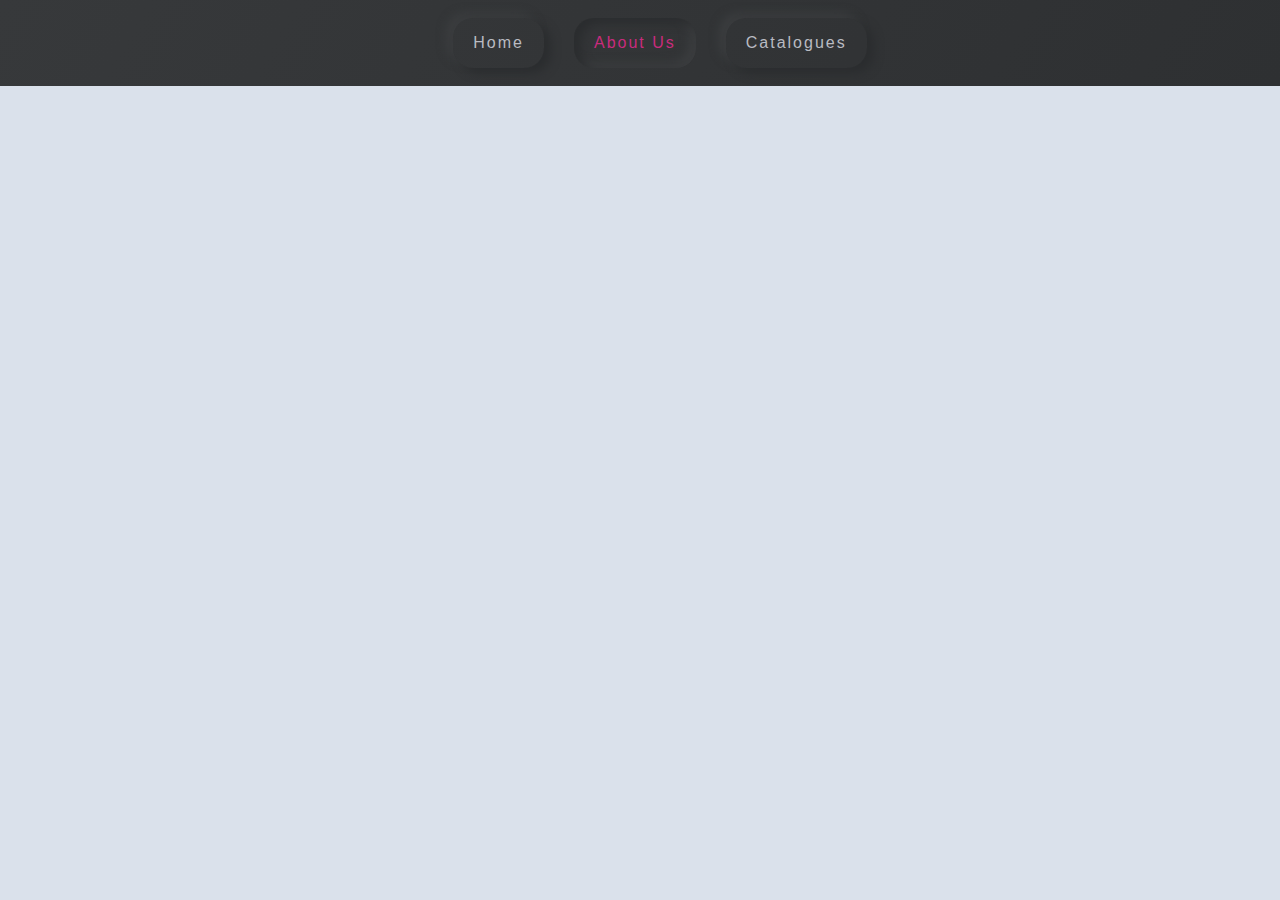
==== about-us.html @ da47994f "done all 3 pages" ====
<!DOCTYPE html>
<html lang="en">

<head>
    <meta charset="UTF-8">
    <meta name="viewport" content="width=device-width, initial-scale=1.0">
    <title>Custom Container Example</title>

    <!-- Custom Container CSS -->
    <link rel="stylesheet" href="./assets/styles/style.css">
</head>

<body>
    <!-- header  -->
    <header>
        <div class="container">
            <nav class="nav">
                <div class="menu-toggler" id="burger-icon">
                    <img src="./assets/images/burger-bar.png" width="100%" alt="">
                </div>
                <ul class="nav-list list-unstyled">
                    <li class="list-item">
                        <a href="index.html" class="nav-link ">
                            <font style="vertical-align: inherit;">
                                <font style="vertical-align: inherit;">Home</font>
                            </font>
                        </a>
                    </li>
                    <li class="list-item">
                        <a href="about-us.html" class="nav-link active">
                            <font style="vertical-align: inherit;">
                                <font style="vertical-align: inherit;">About Us</font>
                            </font>
                        </a>
                    </li>
                    <li class="list-item">
                        <a href="catalogues.html" class="nav-link">
                            <font style="vertical-align: inherit;">
                                <font style="vertical-align: inherit;">Catalogues </font>
                            </font>
                        </a>
                    </li>
                </ul>
            </nav>
        </div>
    </header>

    <!-- details section  -->
    <section class="loaction-section">
        <div style="width: 100%"><iframe width="100%"
                src="https://www.google.com/maps/embed?pb=!1m18!1m12!1m3!1d2125794.619014228!2d22.293354809428383!3d58.64646540620853!2m3!1f0!2f0!3f0!3m2!1i1024!2i768!4f13.1!3m3!1m2!1s0x4692949c82a04bfd%3A0x40ea9fba4fb425c3!2sEstonia!5e0!3m2!1sen!2s!4v1709020896589!5m2!1sen!2s"
                width="600" height="450" style="border:0;" allowfullscreen="" loading="lazy"
                referrerpolicy="no-referrer-when-downgrade"></iframe></div>
    </section>







    <script>
        document.addEventListener('DOMContentLoaded', function () {
            // Get references to elements
            var burgerIcon = document.getElementById('burger-icon');
            var navList = document.querySelector('.nav-list');

            // Add click event listener to burger icon
            burgerIcon.addEventListener('click', function () {
                // Toggle the 'open' class on the nav-list
                navList.classList.toggle('open');
            });
        });

    </script>
</body>

</html>
---- assets/styles/style.css ----
/* container.css */
body {
    font-family: -apple-system, BlinkMacSystemFont, "Segoe UI", Roboto, "Helvetica Neue", Arial, "Noto Sans", sans-serif, "Apple Color Emoji", "Segoe UI Emoji", "Segoe UI Symbol", "Noto Color Emoji";
    background-color: #DAE1EB;
    margin: 0px;
    padding: 0px;
  }
.container {
    margin-right: auto;
    margin-left: auto;
    padding-right: 15px;
    padding-left: 15px;
  }


  header {
    background-image: linear-gradient(120deg, #37393b, #2e3032);
    width: 100%;
    position: absolute;
    top: 0;
    right: 0;
    left: 0;
    z-index: 2000;
}
.nav {
  height: 86px;
  align-items: center;
  justify-content: center;
  width: 100%;
  display: flex;
}
.menu-toggler {
  font-size: 22px;
  color: #fff;
  cursor: pointer;
  z-index: 2000;
}
ul.list-unstyled {
  margin: 0;
  line-height: 30px;
  list-style: none;
}

.nav-list.open {
  top: 0;
}

.nav-list {
  width: 100%;
  height: 100vh;
  position: fixed;
  top: -100%;
  right: 0;
  background-image: linear-gradient(120deg, #37393b, #2e3032);
  display: flex;
  flex-direction: column;
  align-items: center;
  justify-content: space-evenly;
  transition: top .5s ease-in-out;
  z-index: 1500;
}
.list-item {
  margin: 0 15px;
}


.nav-link {
  letter-spacing: 2px;
  box-shadow: 7px 5px 10px #2b2d2f,
  -7px -5px 10px #3b3d3f;
  padding: 10px 20px;
  border-radius: 20px;
  font-weight: 300;
  text-decoration: none !important;
  color: #b9bbc2;
  display: inline-block !important;
  transition: color .5s ease-in-out;
}





.nav-link:hover {
  box-shadow: inset 7px 5px 10px #2b2d2f,
  inset -7px -5px 10px #3b3d3f;
  color: #c92b7d !important;
}

.active{
    box-shadow: inset 7px 5px 10px #2b2d2f,
    inset -7px -5px 10px #3b3d3f;
    color: #c92b7d !important;
}



.row {
  display: flex; /* Use flexbox for layout */
  flex-wrap: wrap;
  gap: 10px;
}

/* Style for each column */
.column {
  flex: 1; /* Each column takes equal width */
  padding: 10px; /* Add padding for spacing */
}

/* details-section */
.details-section{
  padding-top: 120px;
}
.loaction-section{
  padding-top: 85px;
  
}

.title{
  font-size: 20px;
}

.description ul {
  gap: 10px;
  display: flex;
  flex-direction: column;
}


/* Catalogues */

.catalogues{
  text-align: center;
}
.catalogues h1{
  font-size: 22px ;

}
.filter{
  padding: 20px 0px;
}
.price {
  text-align: center;
}











  
  @media (min-width: 576px) {
    .container {
      max-width: 540px;
    }
  }
  
  @media (min-width: 768px) {
    .container {
      max-width: 720px;
    }
  }
  
  @media (min-width: 992px) {
    .container {
      max-width: 960px;
    }
    .menu-toggler {
      display: none;
  }
  .nav-list {
    position: initial;
    width: initial;
    height: initial;
    top: initial;
    right: initial;
    margin: 0;
    background: none;
    flex-direction: row;
}
  }
  
  @media (min-width: 1200px) {
    .container {
      max-width: 1140px;
    }
  }
  
  @media (max-width: 992px) {
 .row{
  flex-direction: column;
 }
 .nav {
  width: 100%;
  height: 56px;
  display: flex;
  align-items: center;
  justify-content: end;
}
  }
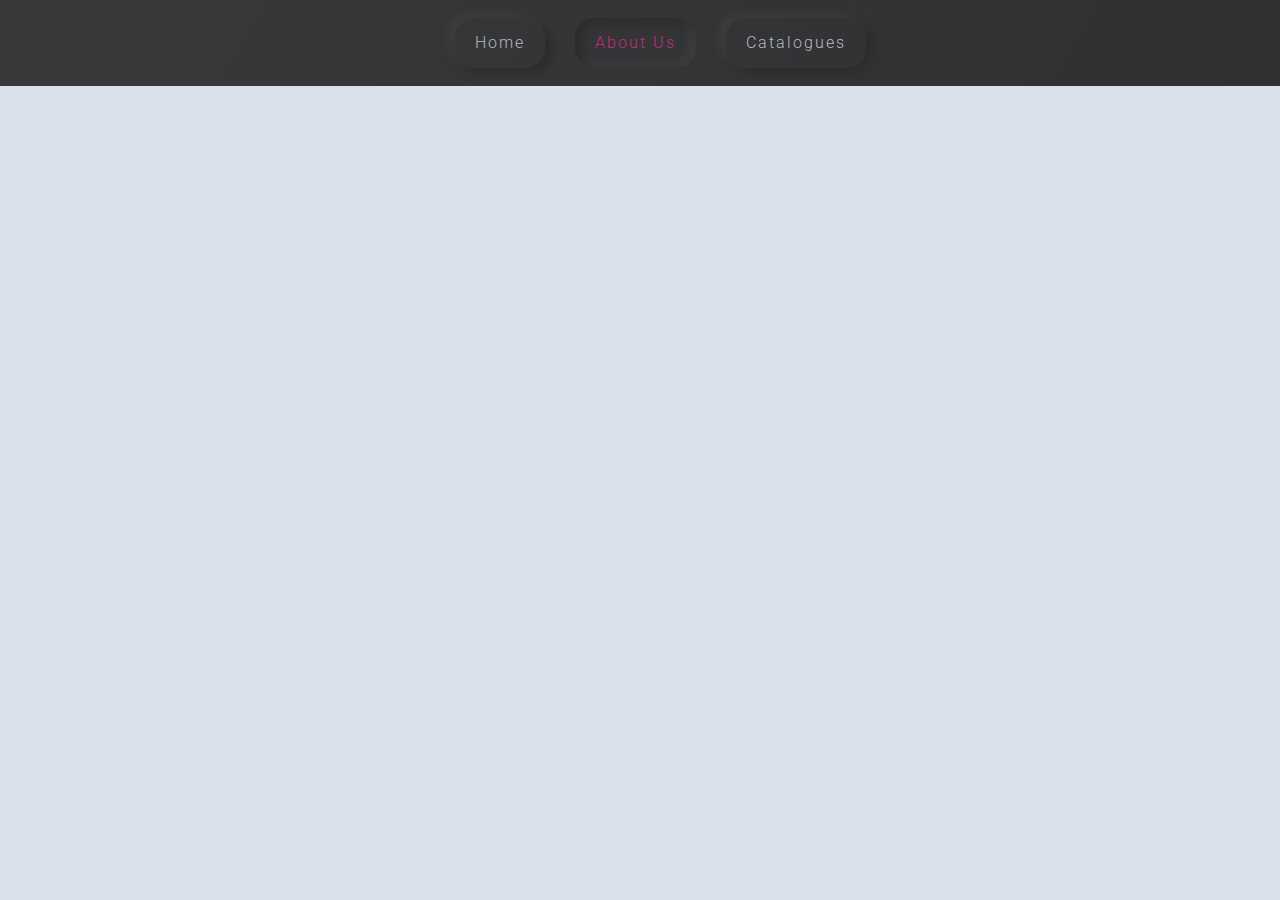
==== commit f2120bda: "first page done" ====
--- a/about-us.html
+++ b/about-us.html
@@ -5,6 +5,7 @@
     <meta charset="UTF-8">
     <meta name="viewport" content="width=device-width, initial-scale=1.0">
     <title>Custom Container Example</title>
+    <link rel="stylesheet" href="https://fonts.googleapis.com/css2?family=Roboto:wght@400;700&display=swap">
 
     <!-- Custom Container CSS -->
     <link rel="stylesheet" href="./assets/styles/style.css">
--- a/assets/styles/style.css
+++ b/assets/styles/style.css
@@ -1,9 +1,19 @@
 /* container.css */
 body {
-    font-family: -apple-system, BlinkMacSystemFont, "Segoe UI", Roboto, "Helvetica Neue", Arial, "Noto Sans", sans-serif, "Apple Color Emoji", "Segoe UI Emoji", "Segoe UI Symbol", "Noto Color Emoji";
-    background-color: #DAE1EB;
+  font-family: 'Roboto', sans-serif !important;
+   background-color: #DAE1EB;
     margin: 0px;
     padding: 0px;
+    color: #212529;
+  }
+  h1,h2,h3{
+    color: rgb(33, 37, 41);
+  text-transform: uppercase;
+  
+
+  }
+  p{
+    line-height: 30px;
   }
 .container {
     margin-right: auto;
@@ -105,6 +115,7 @@
 .column {
   flex: 1; /* Each column takes equal width */
   padding: 10px; /* Add padding for spacing */
+  display: flex;
 }
 
 /* details-section */
@@ -117,7 +128,9 @@
 }
 
 .title{
-  font-size: 20px;
+  font-size: 30px;
+  text-transform: uppercase;
+  font-weight: 500;
 }
 
 .description ul {
@@ -143,9 +156,24 @@
   text-align: center;
 }
 
-
-
-
+.features-item {
+  box-shadow: 7px 5px 10px rgba(0,0,0,0.1),
+  -7px -5px 10px rgba(255, 255, 255, 0.5);
+  padding: 20px;
+  display: flex;
+  align-items: center;
+  margin-bottom: 10px;
+  cursor: pointer;
+  gap: 10px;
+}
+.features-item:hover{
+  box-shadow: inset 7px 5px 10px rgba(0, 0, 0, 0.1),
+  inset -7px -5px 10px rgba(255,  255, 255, 0.5);
+}
+
+.text-center{
+  text-align: center;
+}
 
 
 
@@ -202,5 +230,8 @@
   align-items: center;
   justify-content: end;
 }
+.column{
+  justify-content: center;
+}
   }
   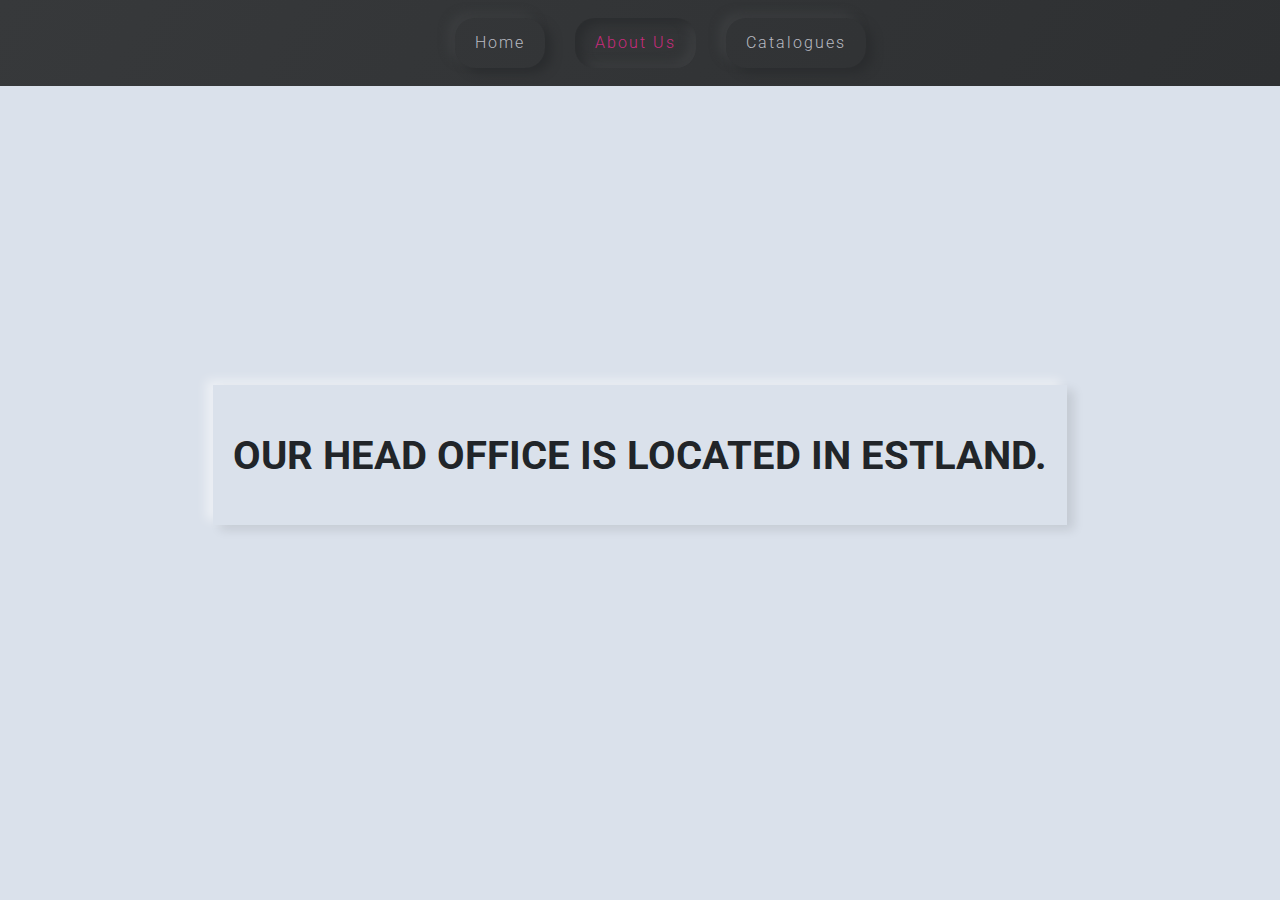
==== commit 7276db03: "done things" ====
--- a/about-us.html
+++ b/about-us.html
@@ -48,10 +48,13 @@
 
     <!-- details section  -->
     <section class="loaction-section">
-        <div style="width: 100%"><iframe width="100%"
-                src="https://www.google.com/maps/embed?pb=!1m18!1m12!1m3!1d2125794.619014228!2d22.293354809428383!3d58.64646540620853!2m3!1f0!2f0!3f0!3m2!1i1024!2i768!4f13.1!3m3!1m2!1s0x4692949c82a04bfd%3A0x40ea9fba4fb425c3!2sEstonia!5e0!3m2!1sen!2s!4v1709020896589!5m2!1sen!2s"
-                width="600" height="450" style="border:0;" allowfullscreen="" loading="lazy"
-                referrerpolicy="no-referrer-when-downgrade"></iframe></div>
+        <div class="container">
+            <div class="features-item text-center" style="display: flex ; justify-content: center;margin-top: 20px;">
+                <h1 class="text-center" style="font-size: 40px;">
+                    our head office is located in Estland.
+                </h1>
+            </div>
+        </div>
     </section>
 
 
--- a/assets/styles/style.css
+++ b/assets/styles/style.css
@@ -1,37 +1,43 @@
 /* container.css */
 body {
   font-family: 'Roboto', sans-serif !important;
-   background-color: #DAE1EB;
-    margin: 0px;
-    padding: 0px;
-    color: #212529;
-  }
-  h1,h2,h3{
-    color: rgb(33, 37, 41);
+  background-color: #DAE1EB;
+  margin: 0px;
+  padding: 0px;
+  color: #212529;
+}
+
+h1,
+h2,
+h3 {
+  color: rgb(33, 37, 41);
   text-transform: uppercase;
-  
-
-  }
-  p{
-    line-height: 30px;
-  }
+
+
+}
+
+p {
+  line-height: 30px;
+}
+
 .container {
-    margin-right: auto;
-    margin-left: auto;
-    padding-right: 15px;
-    padding-left: 15px;
-  }
-
-
-  header {
-    background-image: linear-gradient(120deg, #37393b, #2e3032);
-    width: 100%;
-    position: absolute;
-    top: 0;
-    right: 0;
-    left: 0;
-    z-index: 2000;
-}
+  margin-right: auto;
+  margin-left: auto;
+  padding-right: 15px;
+  padding-left: 15px;
+}
+
+
+header {
+  background-image: linear-gradient(120deg, #37393b, #2e3032);
+  width: 100%;
+  position: absolute;
+  top: 0;
+  right: 0;
+  left: 0;
+  z-index: 2000;
+}
+
 .nav {
   height: 86px;
   align-items: center;
@@ -39,12 +45,14 @@
   width: 100%;
   display: flex;
 }
+
 .menu-toggler {
   font-size: 22px;
   color: #fff;
   cursor: pointer;
   z-index: 2000;
 }
+
 ul.list-unstyled {
   margin: 0;
   line-height: 30px;
@@ -69,6 +77,7 @@
   transition: top .5s ease-in-out;
   z-index: 1500;
 }
+
 .list-item {
   margin: 0 15px;
 }
@@ -77,7 +86,7 @@
 .nav-link {
   letter-spacing: 2px;
   box-shadow: 7px 5px 10px #2b2d2f,
-  -7px -5px 10px #3b3d3f;
+    -7px -5px 10px #3b3d3f;
   padding: 10px 20px;
   border-radius: 20px;
   font-weight: 300;
@@ -93,41 +102,47 @@
 
 .nav-link:hover {
   box-shadow: inset 7px 5px 10px #2b2d2f,
-  inset -7px -5px 10px #3b3d3f;
+    inset -7px -5px 10px #3b3d3f;
   color: #c92b7d !important;
 }
 
-.active{
-    box-shadow: inset 7px 5px 10px #2b2d2f,
+.active {
+  box-shadow: inset 7px 5px 10px #2b2d2f,
     inset -7px -5px 10px #3b3d3f;
-    color: #c92b7d !important;
+  color: #c92b7d !important;
 }
 
 
 
 .row {
-  display: flex; /* Use flexbox for layout */
+  display: flex;
+  /* Use flexbox for layout */
   flex-wrap: wrap;
   gap: 10px;
 }
 
 /* Style for each column */
 .column {
-  flex: 1; /* Each column takes equal width */
-  padding: 10px; /* Add padding for spacing */
+  flex: 1;
+  /* Each column takes equal width */
+  padding: 10px;
+  /* Add padding for spacing */
   display: flex;
 }
 
 /* details-section */
-.details-section{
+.details-section {
   padding-top: 120px;
 }
-.loaction-section{
-  padding-top: 85px;
-  
-}
-
-.title{
+
+.loaction-section {
+  height: 100vh;
+  display: flex;
+  align-items: center;
+
+}
+
+.title {
   font-size: 30px;
   text-transform: uppercase;
   font-weight: 500;
@@ -142,23 +157,40 @@
 
 /* Catalogues */
 
-.catalogues{
+.catalogues {
   text-align: center;
 }
-.catalogues h1{
-  font-size: 22px ;
-
-}
-.filter{
+
+.catalogues h1 {
+  font-size: 22px;
+
+}
+
+.filter {
   padding: 20px 0px;
 }
+
 .price {
   text-align: center;
 }
 
+.description ul {
+  padding: 0px;
+
+}
+
+
+.iphone-img img {
+  flex: 1;
+  display: flex;
+  height: 300px;
+  width: 300px;
+  object-fit: contain;
+}
+
 .features-item {
-  box-shadow: 7px 5px 10px rgba(0,0,0,0.1),
-  -7px -5px 10px rgba(255, 255, 255, 0.5);
+  box-shadow: 7px 5px 10px rgba(0, 0, 0, 0.1),
+    -7px -5px 10px rgba(255, 255, 255, 0.5);
   padding: 20px;
   display: flex;
   align-items: center;
@@ -166,41 +198,257 @@
   cursor: pointer;
   gap: 10px;
 }
-.features-item:hover{
+
+.features-item:hover {
   box-shadow: inset 7px 5px 10px rgba(0, 0, 0, 0.1),
-  inset -7px -5px 10px rgba(255,  255, 255, 0.5);
-}
-
-.text-center{
+    inset -7px -5px 10px rgba(255, 255, 255, 0.5);
+}
+
+.text-center {
   text-align: center;
 }
 
 
 
-
-
-
-
-  
-  @media (min-width: 576px) {
-    .container {
-      max-width: 540px;
-    }
-  }
-  
-  @media (min-width: 768px) {
-    .container {
-      max-width: 720px;
-    }
-  }
-  
-  @media (min-width: 992px) {
-    .container {
-      max-width: 960px;
-    }
-    .menu-toggler {
-      display: none;
-  }
+.filter-price {
+  width: 220px;
+  border: 0;
+  padding: 0;
+  margin: 0;
+}
+
+.price-title {
+  position: relative;
+  color: #000;
+  font-size: 14px;
+  line-height: 1.2em;
+  font-weight: 400;
+}
+
+.price-field {
+  position: relative;
+  width: 100%;
+  height: 36px;
+  box-sizing: border-box;
+  background: rgb(0 0 0 / 20%);
+  padding-top: 15px;
+  padding-left: 16px;
+  border-radius: 3px;
+}
+
+.price-field input[type=range] {
+  position: absolute;
+}
+
+/* Reset style for input range */
+
+.price-field input[type=range] {
+  width: 188px;
+  height: 2px;
+  border: 0;
+  outline: 0;
+  box-sizing: border-box;
+  border-radius: 5px;
+  pointer-events: none;
+  -webkit-appearance: none;
+}
+
+.price-field input[type=range]::-webkit-slider-thumb {
+  -webkit-appearance: none;
+}
+
+.price-field input[type=range]:active,
+.price-field input[type=range]:focus {
+  outline: 0;
+}
+
+.price-field input[type=range]::-ms-track {
+  width: 188px;
+  height: 2px;
+  border: 0;
+  outline: 0;
+  box-sizing: border-box;
+  border-radius: 5px;
+  pointer-events: none;
+  background: transparent;
+  border-color: transparent;
+  color: transparent;
+  border-radius: 5px;
+}
+
+/* Style toddler input range */
+
+.price-field input[type=range]::-webkit-slider-thumb {
+  /* WebKit/Blink */
+  position: relative;
+  -webkit-appearance: none;
+  margin: 0;
+  border: 0;
+  outline: 0;
+  border-radius: 50%;
+  height: 10px;
+  width: 10px;
+  margin-top: -4px;
+  background-color: #000;
+  cursor: pointer;
+  cursor: pointer;
+  pointer-events: all;
+  z-index: 100;
+}
+
+.price-field input[type=range]::-moz-range-thumb {
+  /* Firefox */
+  position: relative;
+  appearance: none;
+  margin: 0;
+  border: 0;
+  outline: 0;
+  border-radius: 50%;
+  height: 10px;
+  width: 10px;
+  margin-top: -5px;
+  background-color: #000;
+  cursor: pointer;
+  cursor: pointer;
+  pointer-events: all;
+  z-index: 100;
+}
+
+.price-field input[type=range]::-ms-thumb {
+  /* IE */
+  position: relative;
+  appearance: none;
+  margin: 0;
+  border: 0;
+  outline: 0;
+  border-radius: 50%;
+  height: 10px;
+  width: 10px;
+  margin-top: -5px;
+  background-color: #000;
+  cursor: pointer;
+  cursor: pointer;
+  pointer-events: all;
+  z-index: 100;
+}
+
+/* Style track input range */
+
+.price-field input[type=range]::-webkit-slider-runnable-track {
+  /* WebKit/Blink */
+  width: 188px;
+  height: 2px;
+  cursor: pointer;
+  background: #000;
+  border-radius: 5px;
+}
+
+.price-field input[type=range]::-moz-range-track {
+  /* Firefox */
+  width: 188px;
+  height: 2px;
+  cursor: pointer;
+  background: #000;
+  border-radius: 5px;
+}
+
+.price-field input[type=range]::-ms-track {
+  /* IE */
+  width: 188px;
+  height: 2px;
+  cursor: pointer;
+  background: #000;
+  border-radius: 5px;
+}
+
+/* Style for input value block */
+
+.price-wrap {
+  display: flex;
+  justify-content: center;
+  color: #000;
+  font-size: 14px;
+  line-height: 1.2em;
+  font-weight: 400;
+  margin-bottom: 7px;
+  margin-top: 20px;
+}
+
+.price-wrap-1,
+.price-wrap-2 {
+  display: flex;
+}
+
+.price-title {
+  margin-right: 5px;
+  color: #000;
+
+}
+
+.price-wrap_line {
+  margin: 0 10px;
+  color: #000;
+
+}
+
+.price-wrap #one,
+.price-wrap #two {
+  width: 30px;
+  text-align: right;
+  margin: 0;
+  padding: 0;
+  margin-right: 2px;
+  background: 0;
+  border: 0;
+  outline: 0;
+  color: #000;
+
+  font-family: 'Karla', 'Arial', sans-serif;
+  font-size: 14px;
+  line-height: 1.2em;
+  font-weight: 400;
+}
+
+.price-wrap label {
+  text-align: right;
+}
+
+/* Style for active state input */
+
+.price-field input[type=range]:hover::-webkit-slider-thumb {
+  box-shadow: 0 0 0 0.5px #000;
+  transition-duration: 0.3s;
+}
+
+.price-field input[type=range]:active::-webkit-slider-thumb {
+  box-shadow: 0 0 0 0.5px #000;
+  transition-duration: 0.3s;
+}
+
+
+
+
+@media (min-width: 576px) {
+  .container {
+    max-width: 540px;
+  }
+}
+
+@media (min-width: 768px) {
+  .container {
+    max-width: 720px;
+  }
+}
+
+@media (min-width: 992px) {
+  .container {
+    max-width: 960px;
+  }
+
+  .menu-toggler {
+    display: none;
+  }
+
   .nav-list {
     position: initial;
     width: initial;
@@ -210,28 +458,44 @@
     margin: 0;
     background: none;
     flex-direction: row;
-}
-  }
-  
-  @media (min-width: 1200px) {
-    .container {
-      max-width: 1140px;
-    }
-  }
-  
-  @media (max-width: 992px) {
- .row{
-  flex-direction: column;
- }
- .nav {
-  width: 100%;
-  height: 56px;
-  display: flex;
-  align-items: center;
-  justify-content: end;
-}
-.column{
-  justify-content: center;
-}
-  }
-  +  }
+}
+
+@media (min-width: 1200px) {
+  .container {
+    max-width: 1140px;
+  }
+}
+
+@media (max-width: 992px) {
+  .row {
+    flex-direction: column;
+  }
+
+  .nav {
+    width: 100%;
+    height: 56px;
+    display: flex;
+    align-items: center;
+    justify-content: end;
+  }
+
+  .column {
+    justify-content: center;
+  }
+
+  #iphoneModels .column {
+    margin: 20px 0px;
+    /* Adjust the margin as needed */
+  }
+
+  /* Clear the margin for the last column to prevent extra space */
+  #iphoneModels .column:last-child {
+    margin: 20px 0px;
+  }
+
+  .wrapper {
+    display: flex;
+    justify-content: center;
+  }
+}